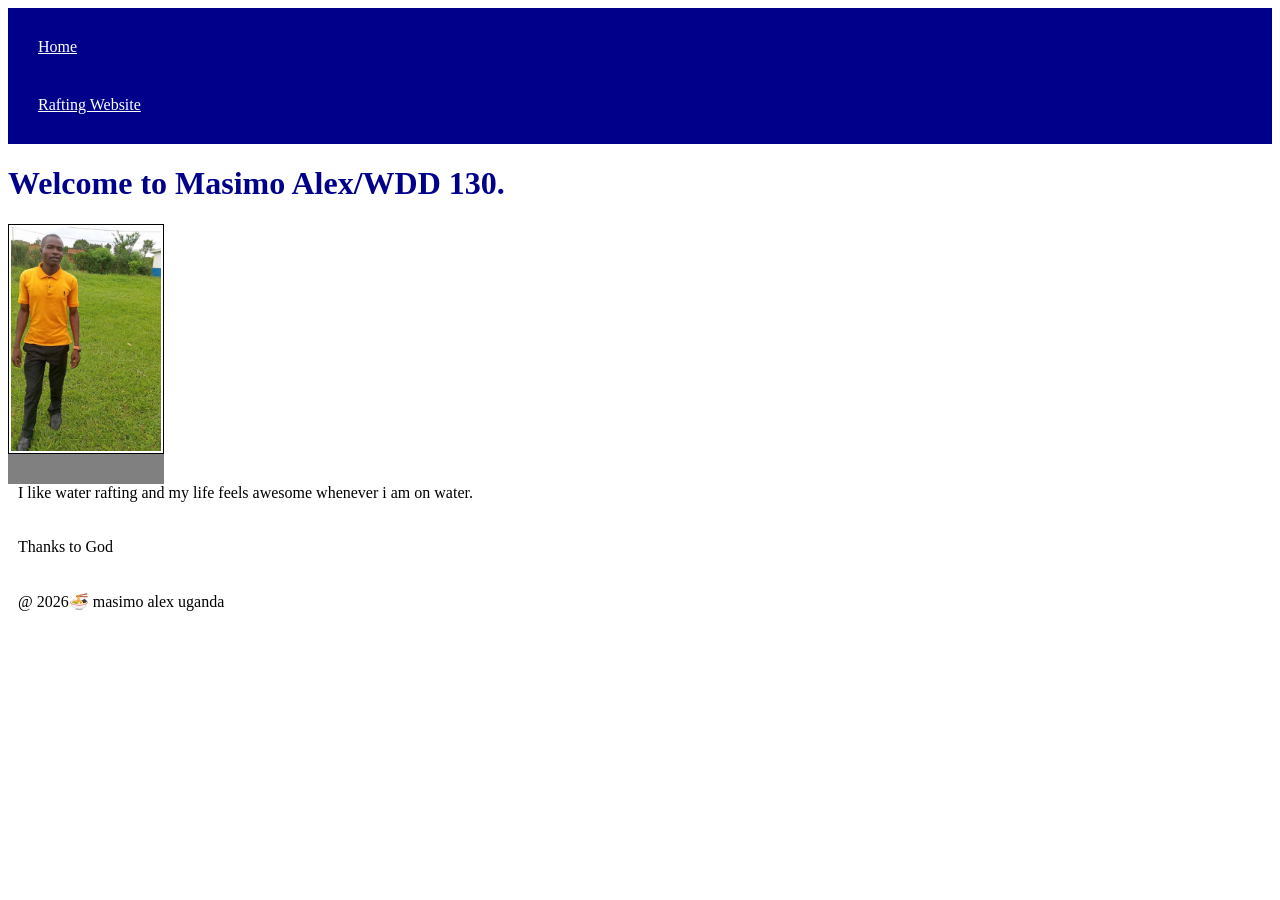
==== index.html @ 0f1660d1 "eidted index.html and added styles.css" ====
<!DOCTYPE html>
<html lang="en">

<head>
    <meta charset="UTF-8">
    <meta name="viewport" content="width=device-width, initial-scale=1.0">
    <title>MASIMO ALEX/WDD 130 | Personal Homepage</title>
    <link rel="stylesheet" href="styles/styles.css">
</head>

<body>
    <header>
        <nav>
            <a href="#">Home</a>
            <a href="wwr/">Rafting Website</a>
        </nav>
    </header>

    <main>
        <h1>Welcome to Masimo Alex/WDD 130.</h1>
        <img src="images/masimo.jpg" alt="Hello, i am masimo alex" width="200">
        <p>I like water rafting and my life feels awesome whenever i am on water.</p>
        <p>Thanks to God </p>
    </main>
    <footer>
        <p> @ 2026🍜 masimo alex uganda </p>
    </footer>

    <!img src="images/salt-lake-temple.jpg" alt="The Salt Lake Temple.">
</body>

</html>
---- styles/styles.css ----
nav {
    background: darkblue;
    padding: 10px;
}

nav a {
    color: white;
    display: block;
    padding: 20px;
}

h1 {
    color: darkblue;
}

img {
    width: 150px;
    height: auto;
    border: 1px solid black;
    padding: 2px;
    box-shadow: 00 30px gray;
}

p {
    padding: 10px;
}
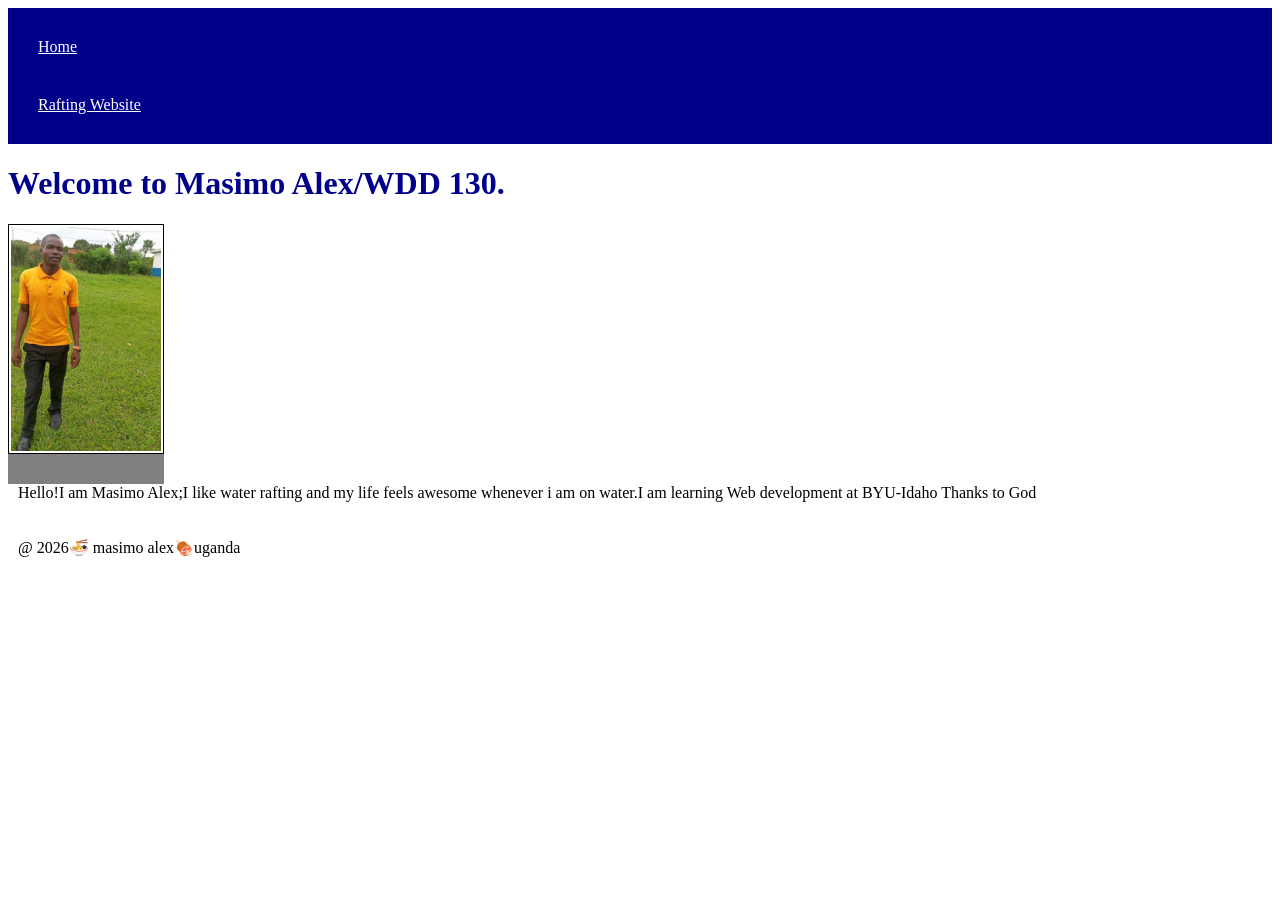
==== commit 6cb9bb8f: "edited index.html" ====
--- a/index.html
+++ b/index.html
@@ -19,11 +19,12 @@
     <main>
         <h1>Welcome to Masimo Alex/WDD 130.</h1>
         <img src="images/masimo.jpg" alt="Hello, i am masimo alex" width="200">
-        <p>I like water rafting and my life feels awesome whenever i am on water.</p>
-        <p>Thanks to God </p>
+        <p>Hello!I am Masimo Alex;I like water rafting and my life feels awesome whenever i am on
+            water.I am learning Web development at BYU-Idaho
+            Thanks to God </p>
     </main>
     <footer>
-        <p> @ 2026🍜 masimo alex uganda </p>
+        <p> @ 2026🍜 masimo alex🍖uganda </p>
     </footer>
 
     <!img src="images/salt-lake-temple.jpg" alt="The Salt Lake Temple.">
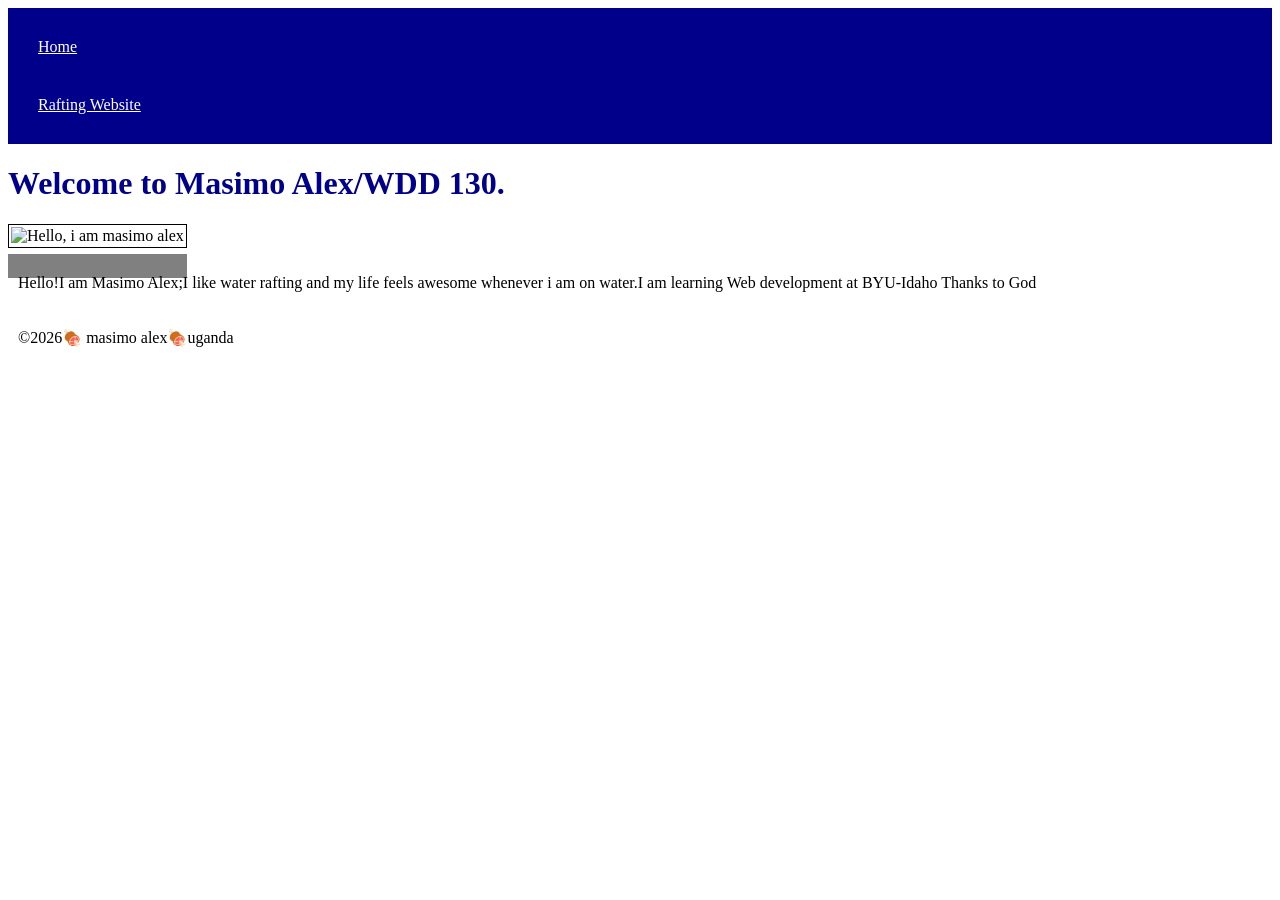
==== commit 67480957: "edited index.html and renamed an image" ====
--- a/index.html
+++ b/index.html
@@ -18,13 +18,13 @@
 
     <main>
         <h1>Welcome to Masimo Alex/WDD 130.</h1>
-        <img src="images/masimo.jpg" alt="Hello, i am masimo alex" width="200">
+        <img src="images/profile.jpg" alt="Hello, i am masimo alex" width="200">
         <p>Hello!I am Masimo Alex;I like water rafting and my life feels awesome whenever i am on
             water.I am learning Web development at BYU-Idaho
             Thanks to God </p>
     </main>
     <footer>
-        <p> @ 2026🍜 masimo alex🍖uganda </p>
+        <p>©2026🍖 masimo alex🍖uganda </p>
     </footer>
 
     <!img src="images/salt-lake-temple.jpg" alt="The Salt Lake Temple.">
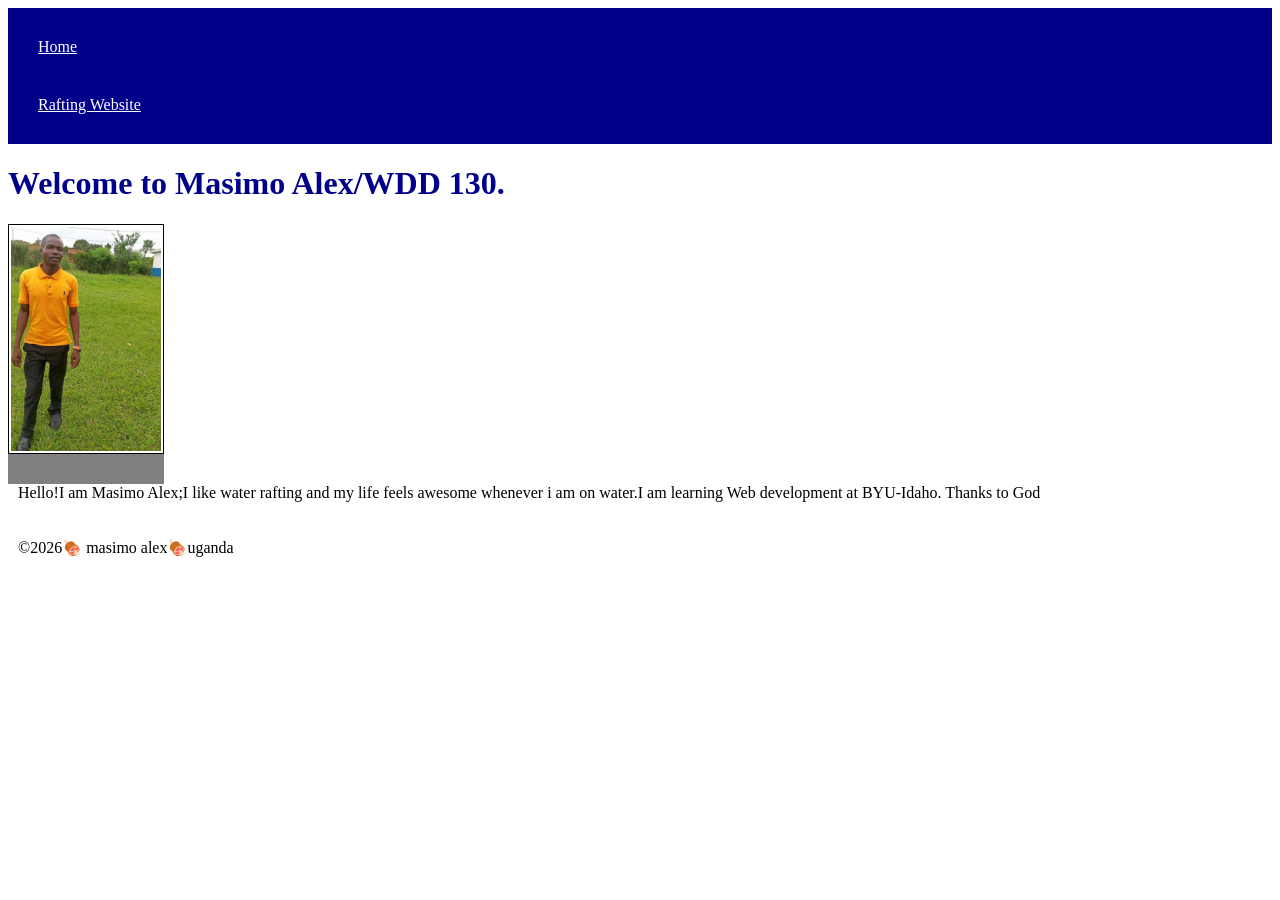
==== commit e1761b42: "edited index.html" ====
--- a/index.html
+++ b/index.html
@@ -20,7 +20,7 @@
         <h1>Welcome to Masimo Alex/WDD 130.</h1>
         <img src="images/profile.jpg" alt="Hello, i am masimo alex" width="200">
         <p>Hello!I am Masimo Alex;I like water rafting and my life feels awesome whenever i am on
-            water.I am learning Web development at BYU-Idaho
+            water.I am learning Web development at BYU-Idaho.
             Thanks to God </p>
     </main>
     <footer>
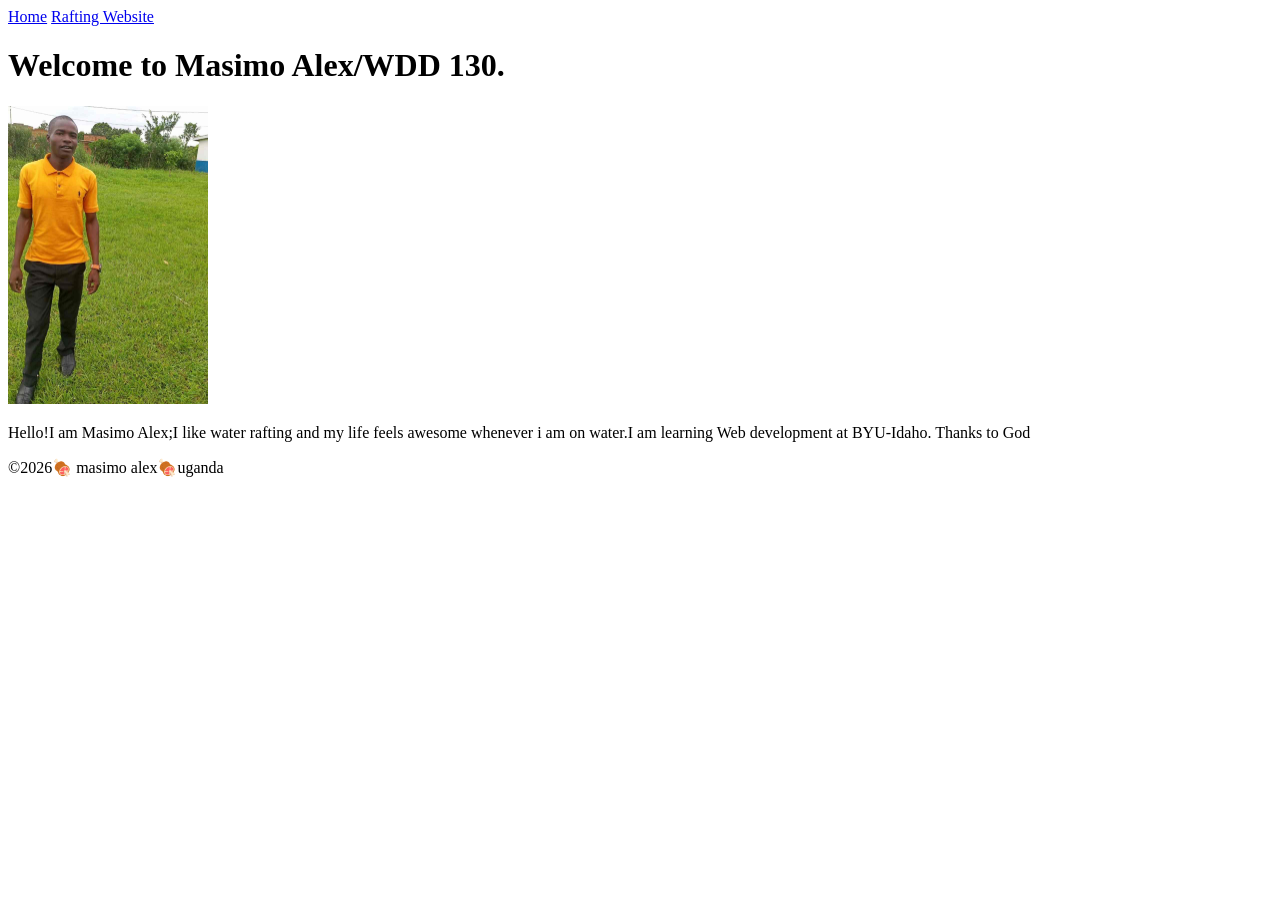
==== commit 38b71899: "edited index.html" ====
--- a/index.html
+++ b/index.html
@@ -5,7 +5,7 @@
     <meta charset="UTF-8">
     <meta name="viewport" content="width=device-width, initial-scale=1.0">
     <title>MASIMO ALEX/WDD 130 | Personal Homepage</title>
-    <link rel="stylesheet" href="styles/styles.css">
+
 </head>
 
 <body>
@@ -27,7 +27,6 @@
         <p>©2026🍖 masimo alex🍖uganda </p>
     </footer>
 
-    <!img src="images/salt-lake-temple.jpg" alt="The Salt Lake Temple.">
 </body>
 
 </html>
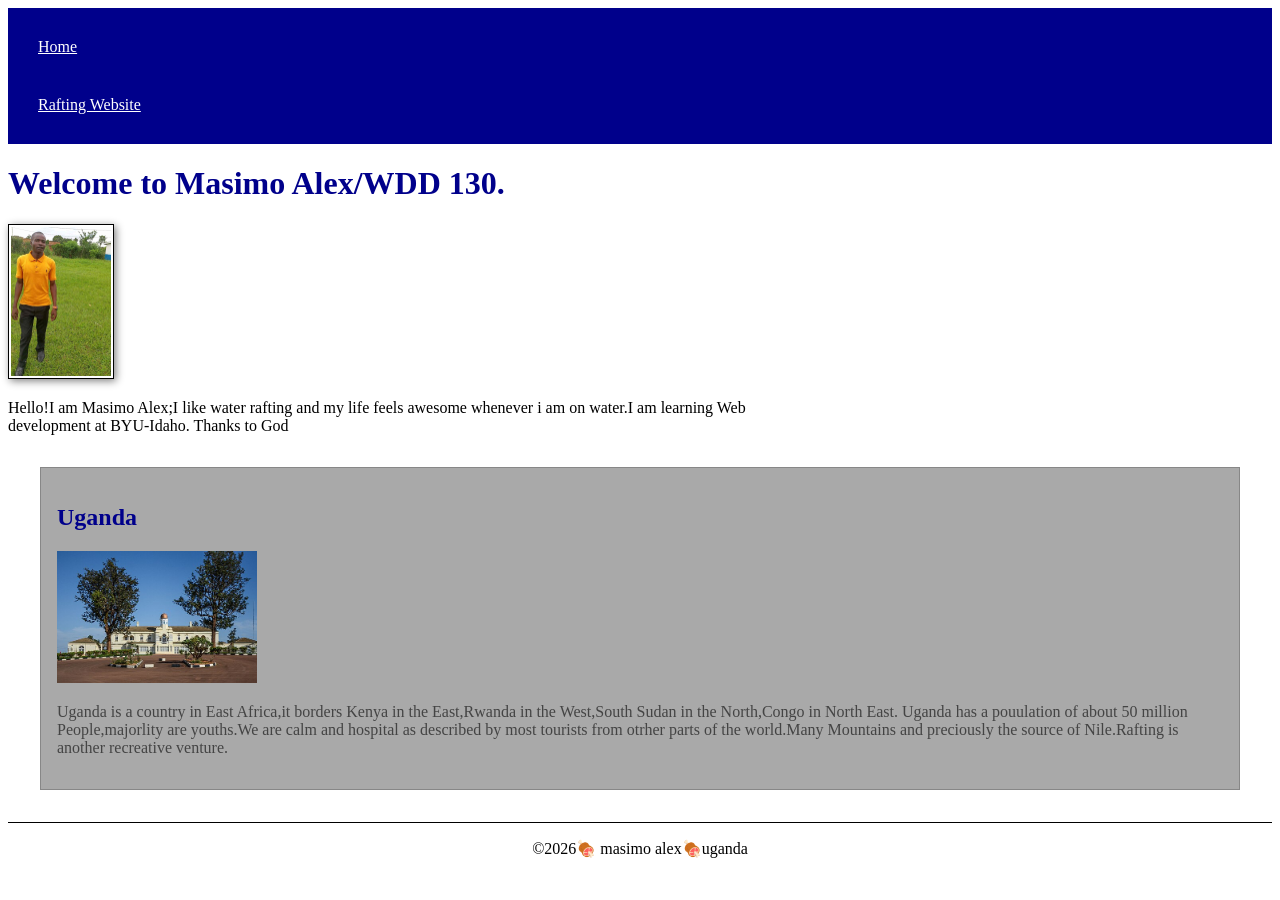
==== commit 729fc288: "edited index.html and added styles.css" ====
--- a/index.html
+++ b/index.html
@@ -5,28 +5,47 @@
     <meta charset="UTF-8">
     <meta name="viewport" content="width=device-width, initial-scale=1.0">
     <title>MASIMO ALEX/WDD 130 | Personal Homepage</title>
+    <meta name="description"
+      content="I am Masimo Alex,a student of software development at Brighum Young University.
+    The purpose of this page is showcase the rafting sites in my country.Enjoy the precious life with us!">
+    <meta name="author" content="MASIMO ALEX">
+    <link rel="stylesheet" href="styles/styles.css">
+</head>
 
-</head>
 
 <body>
     <header>
         <nav>
             <a href="#">Home</a>
             <a href="wwr/">Rafting Website</a>
+
         </nav>
     </header>
 
     <main>
         <h1>Welcome to Masimo Alex/WDD 130.</h1>
-        <img src="images/profile.jpg" alt="Hello, i am masimo alex" width="200">
+        <img src="images/profile.jpg" alt="Hello,i am masimo alex" width="200">
         <p>Hello!I am Masimo Alex;I like water rafting and my life feels awesome whenever i am on
             water.I am learning Web development at BYU-Idaho.
             Thanks to God </p>
     </main>
+
+    <aside>
+        <h1>Uganda</h1>
+        <img src="images/uganda.jpg" alt="courtesy of Uganda">
+        <p>Uganda is a country in East Africa,it borders Kenya in the East,Rwanda in the West,South
+            Sudan in the North,Congo in North East.
+            Uganda has a pouulation of about 50 million People,majorlity are youths.We are calm and
+            hospital as described by most tourists from otrher parts of the
+            world.Many Mountains and preciously the source of Nile.Rafting is another recreative
+            venture.</p>
+    </aside>
+
     <footer>
         <p>©2026🍖 masimo alex🍖uganda </p>
     </footer>
 
+
 </body>
 
 </html>
--- a/styles/styles.css
+++ b/styles/styles.css
@@ -0,0 +1,51 @@
+nav {
+    background: darkblue;
+    padding: 10px;
+}
+
+nav a {
+    color: white;
+    display: block;
+    padding: 20px;
+
+}
+
+h1 {
+    color: darkblue;
+}
+
+main img {
+    width: 100px;
+    height: auto;
+    border: 1px solid black;
+    padding: 2px;
+    box-shadow: 2px 2px 8px gray;
+}
+
+p {
+    padding: 0;
+}
+
+main {
+    max-width: 800px;
+}
+
+aside {
+    width: auto;
+    margin: 2rem;
+    border: 1px solid rgb(0 0 0/ 0.2);
+    padding: 1rem;
+    background-color: darkgrey;
+    color: #444;
+}
+
+aside img {
+    width: 200px;
+    height: auto;
+}
+
+footer {
+    margin-top: 20px;
+    border-top: 1px solid #000;
+    text-align: center;
+}
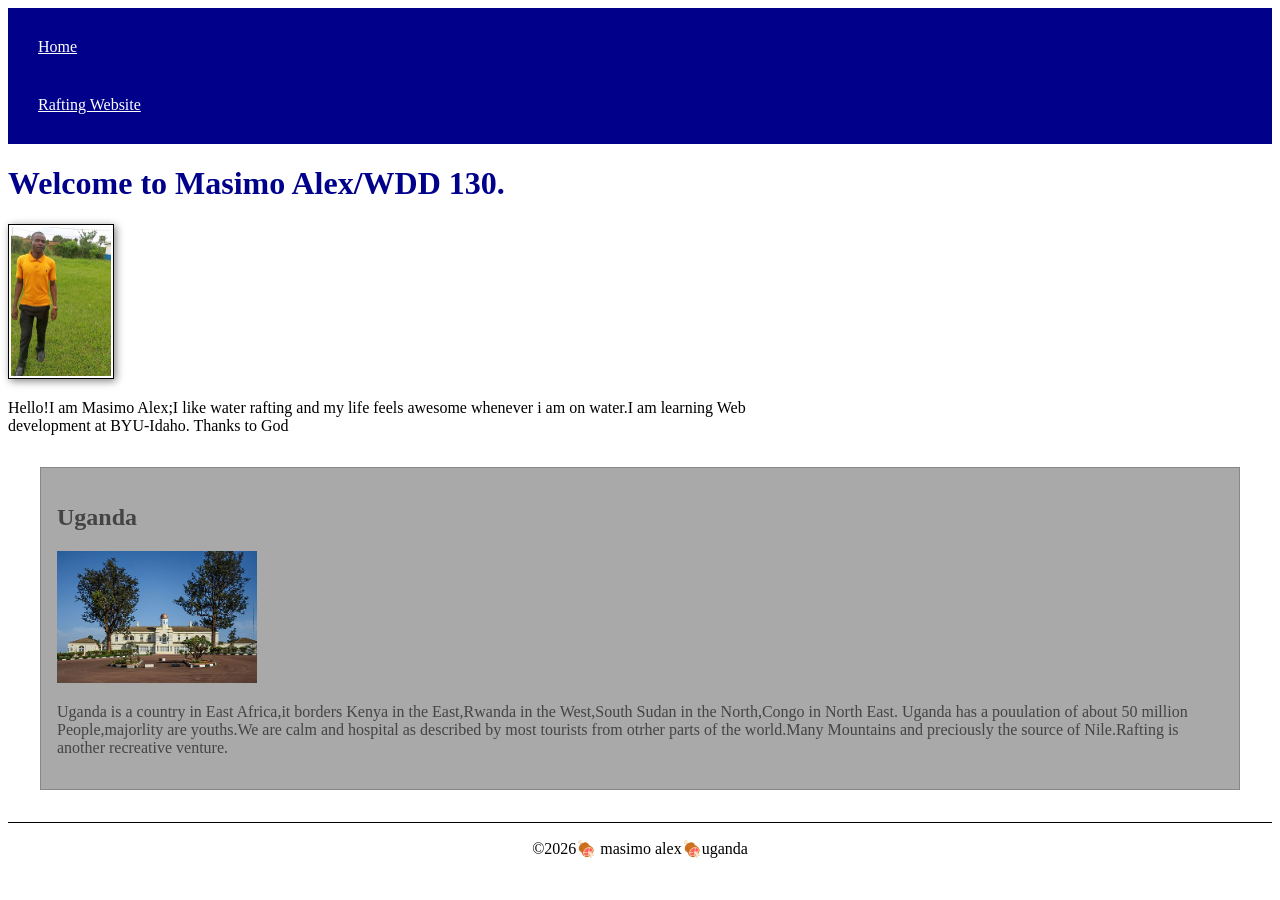
==== commit 44b45bec: "edited index.html and edited styles.css" ====
--- a/index.html
+++ b/index.html
@@ -31,7 +31,7 @@
     </main>
 
     <aside>
-        <h1>Uganda</h1>
+        <h2>Uganda</h2>
         <img src="images/uganda.jpg" alt="courtesy of Uganda">
         <p>Uganda is a country in East Africa,it borders Kenya in the East,Rwanda in the West,South
             Sudan in the North,Congo in North East.
--- a/styles/styles.css
+++ b/styles/styles.css
@@ -1,5 +1,5 @@
 nav {
-    background: darkblue;
+    background-color: darkblue;
     padding: 10px;
 }
 
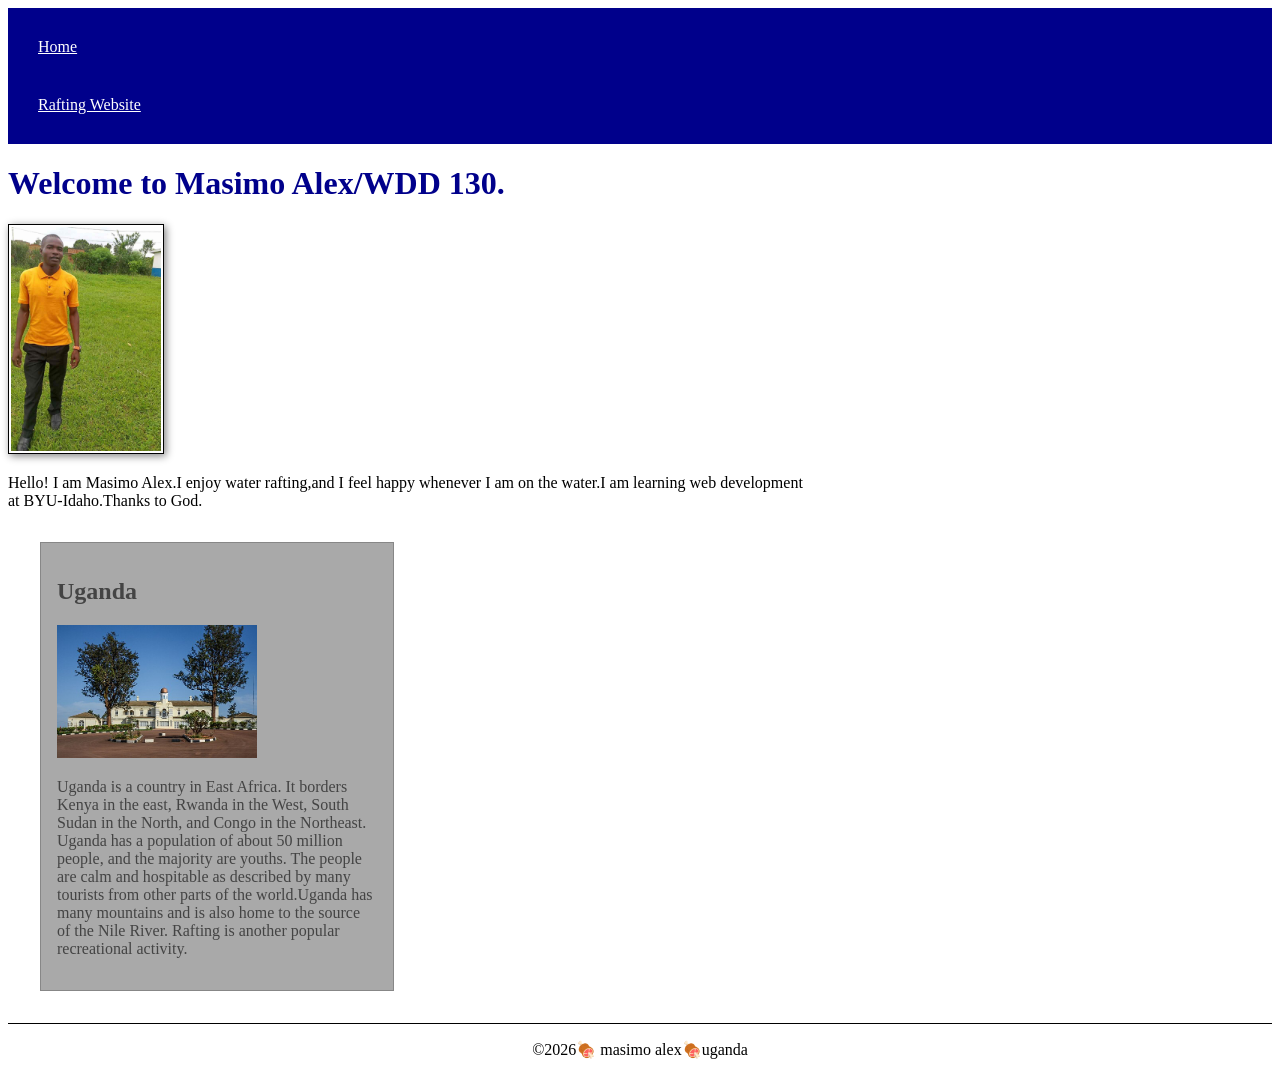
==== commit 12e7997d: "edited index.html and edited index.html" ====
--- a/index.html
+++ b/index.html
@@ -6,8 +6,7 @@
     <meta name="viewport" content="width=device-width, initial-scale=1.0">
     <title>MASIMO ALEX/WDD 130 | Personal Homepage</title>
     <meta name="description"
-      content="I am Masimo Alex,a student of software development at Brighum Young University.
-    The purpose of this page is showcase the rafting sites in my country.Enjoy the precious life with us!">
+      content="Masimo Alex's WDD 130 homepage about web development and rafting adventures in Uganda.">
     <meta name="author" content="MASIMO ALEX">
     <link rel="stylesheet" href="styles/styles.css">
 </head>
@@ -25,20 +24,24 @@
     <main>
         <h1>Welcome to Masimo Alex/WDD 130.</h1>
         <img src="images/profile.jpg" alt="Hello,i am masimo alex" width="200">
-        <p>Hello!I am Masimo Alex;I like water rafting and my life feels awesome whenever i am on
-            water.I am learning Web development at BYU-Idaho.
-            Thanks to God </p>
+        <p>Hello! I am Masimo Alex.I enjoy water rafting,and I feel happy whenever I am on the
+            water.I am
+            learning web development at BYU-Idaho.Thanks to God.</p>
     </main>
 
     <aside>
         <h2>Uganda</h2>
         <img src="images/uganda.jpg" alt="courtesy of Uganda">
-        <p>Uganda is a country in East Africa,it borders Kenya in the East,Rwanda in the West,South
-            Sudan in the North,Congo in North East.
-            Uganda has a pouulation of about 50 million People,majorlity are youths.We are calm and
-            hospital as described by most tourists from otrher parts of the
-            world.Many Mountains and preciously the source of Nile.Rafting is another recreative
-            venture.</p>
+        <p>Uganda is a country in East Africa. It borders Kenya in the east, Rwanda in the
+            West, South
+            Sudan
+            in the North, and Congo in the Northeast. Uganda has a population of about 50 million
+            people,
+            and the majority are youths. The people are calm and hospitable as described by many
+            tourists
+            from other parts of the world.Uganda has many mountains and is also home to the source
+            of the Nile River.
+            Rafting is another popular recreational activity.</p>
     </aside>
 
     <footer>
--- a/styles/styles.css
+++ b/styles/styles.css
@@ -15,7 +15,7 @@
 }
 
 main img {
-    width: 100px;
+    width: 150px;
     height: auto;
     border: 1px solid black;
     padding: 2px;
@@ -31,7 +31,7 @@
 }
 
 aside {
-    width: auto;
+    width: 20rem;
     margin: 2rem;
     border: 1px solid rgb(0 0 0/ 0.2);
     padding: 1rem;
